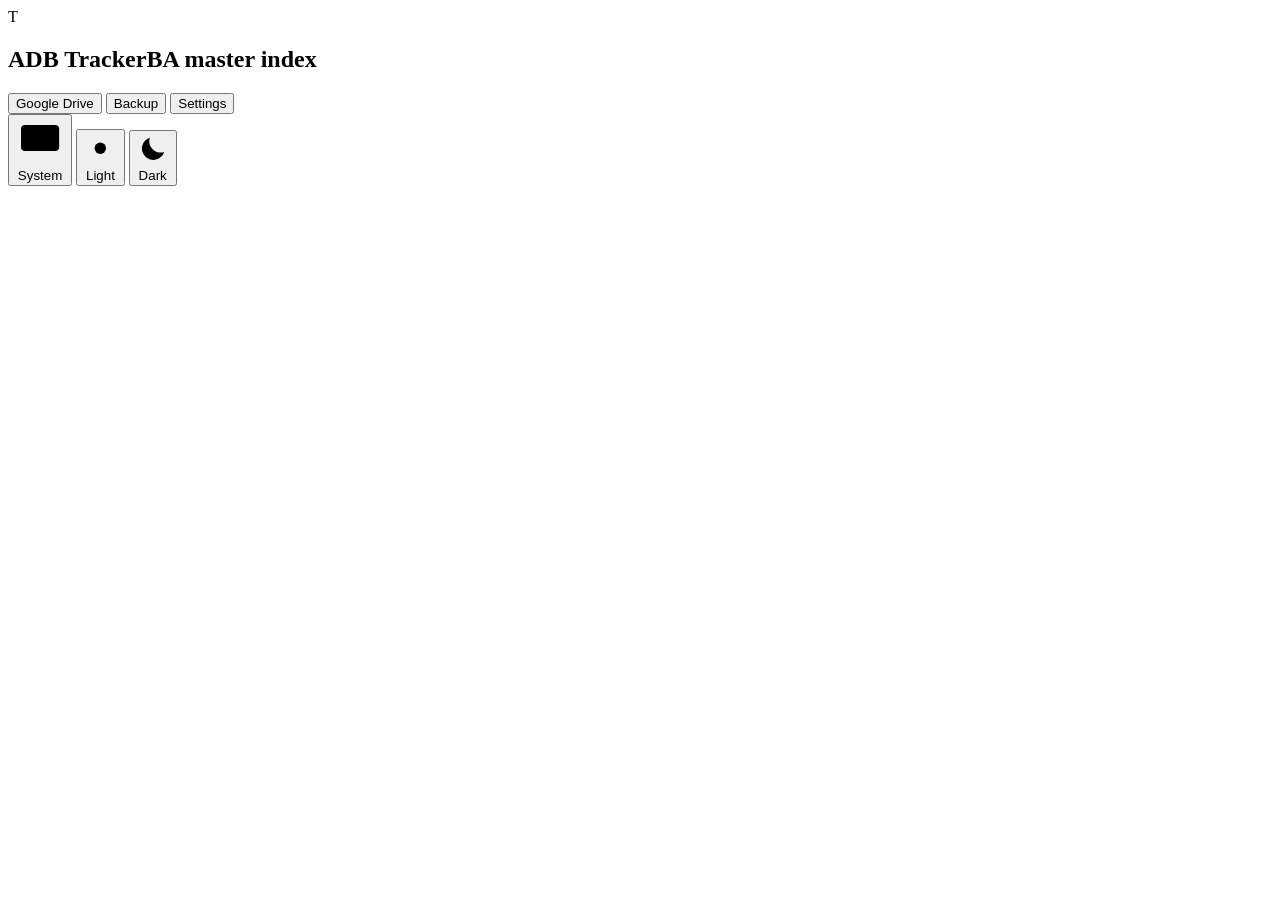
==== index.html @ 2bf4189e "Clone Project Tracker as ADB Tracker Rename the visible branding, point the site paths at /adb-track" ====
<!doctype html>
<html lang="en">
<head>
<meta charset="utf-8">
<meta name="viewport" content="width=device-width,initial-scale=1">
<title>ADB Tracker — BA project links &amp; documents</title>
<meta name="robots" content="noindex,nofollow,noarchive">
<meta name="description" content="Central index of tracking links, sites and documents for the GLASS and EDRMS ADB projects.">
<link rel="icon" href="assets/favicon.svg">
<link rel="stylesheet" href="assets/styles.css">
</head>
<body>
<div class="app">
  <aside class="sidebar">
    <div class="brand">
      <div class="dot">T</div>
      <h1>ADB Tracker<span id="brandSub">BA master index</span></h1>
    </div>
    <nav class="nav" id="nav"></nav>
    <div class="side-foot">
      <!-- Who you are signed in as, and the way out. Filled by account.js;
           empty, and hidden by CSS, until an account is known. -->
      <div class="acct" id="acct"></div>
      <!-- Undo and redo sit above the links because they act on what you were
           just doing, not on a page you are going to. Disabled rather than
           hidden, so they do not move as you work. -->
      <div class="history" id="history"></div>
      <button id="openDrive">Google Drive</button>
      <button id="openBackup">Backup</button>
      <button id="openSettings">Settings</button>
    </div>
  </aside>

  <main class="main">
    <div class="topbar">
      <div class="seg" role="group" aria-label="Theme">
        <button data-theme-set="system" title="Match your system" aria-pressed="false">
          <svg viewBox="0 0 24 24" aria-hidden="true"><rect x="2.5" y="4" width="19" height="13" rx="2"/><path d="M8 20.5h8M12 17.5v3"/></svg>
          <span class="sr">System</span>
        </button>
        <button data-theme-set="light" title="Light" aria-pressed="false">
          <svg viewBox="0 0 24 24" aria-hidden="true"><circle cx="12" cy="12" r="4.2"/><path d="M12 2v2.4M12 19.6V22M2 12h2.4M19.6 12H22M4.9 4.9l1.7 1.7M17.4 17.4l1.7 1.7M19.1 4.9l-1.7 1.7M6.6 17.4l-1.7 1.7"/></svg>
          <span class="sr">Light</span>
        </button>
        <button data-theme-set="dark" title="Dark" aria-pressed="false">
          <svg viewBox="0 0 24 24" aria-hidden="true"><path d="M20.5 14.3A8.6 8.6 0 0 1 9.7 3.5a8.6 8.6 0 1 0 10.8 10.8z"/></svg>
          <span class="sr">Dark</span>
        </button>
      </div>
    </div>
    <div id="view"></div>
  </main>
</div>

<!-- Settings -->
<div class="modal" id="settingsModal" hidden>
  <div class="box">
    <h3>Google Drive connection</h3>
    <p class="lede">These stay in this browser only (localStorage). They are never committed to the
      repository. Setup steps are in <code>README.md</code> → “Connecting Google Drive”.</p>
    <div class="field">
      <label for="clientId">OAuth Client ID</label>
      <input id="clientId" placeholder="1234567890-abc.apps.googleusercontent.com" spellcheck="false">
      <small>Google Cloud console → APIs &amp; Services → Credentials → OAuth client ID (Web application).</small>
    </div>
    <div class="field">
      <label for="apiKey">API key</label>
      <input id="apiKey" placeholder="AIza…" spellcheck="false">
      <small>Same console → Create credentials → API key. Needed by the Drive Picker.</small>
    </div>
    <h3 style="margin-top:22px">Standardize text</h3>
    <p class="lede">Powers the wand button beside a task's name and description.
      Keys are stored in this browser only and are deliberately left out of the
      backup file. Two engines, both free to run: Google AI Studio issues a key
      with no card and a free tier, which is the default, and OpenRouter's
      ":free" models cost nothing per token. All engines lists both at once, and
      picking a model fills the Engine box with the engine that owns it.</p>
    <div class="field">
      <label for="aiEngine">Engine</label>
      <select id="aiEngine"></select>
      <small id="aiEngineHelp"></small>
    </div>
    <div class="field">
      <label>Which models to show</label>
      <div id="aiTier" class="radios">
        <label><input type="radio" name="aiTier" value="free" checked> Free tier</label>
        <label><input type="radio" name="aiTier" value="paid"> Paid (billing required)</label>
        <label><input type="radio" name="aiTier" value="all"> Show everything</label>
      </div>
      <small>For Gemini this is the app's own labelling by model name, because
        Google's model list carries no billing information; OpenRouter publishes
        its prices, so its split is read from the account. Every "pro" model
        counts as paid. Nothing is hidden for good — Show everything lists all
        of them. The one exception is Google's 2.5 flash family, which is
        withdrawn rather than hidden: it now answers "no longer available to new
        users".</small>
    </div>
    <div class="field">
      <label for="aiModel">Model</label>
      <select id="aiModel"></select>
      <small id="aiModelHelp">Saved per engine, and grouped by what each model
        is for. The list is read from your own account once a key is in place.</small>
    </div>
    <div class="field">
      <label for="aiKey">API key</label>
      <input id="aiKey" type="password" placeholder="Paste your key" spellcheck="false" autocomplete="off">
      <small id="aiKeyHelp"></small>
    </div>
    <div class="actions">
      <button class="btn" id="settingsCancel">Cancel</button>
      <button class="btn primary" id="settingsSave">Save</button>
    </div>
  </div>
</div>

<script src="config.js"></script>
<script src="assets/store.js"></script>
<script src="assets/auth.js"></script>
<script src="assets/account.js"></script>
<script src="assets/ai.js"></script>
<script src="assets/ui.js"></script>
<script src="assets/tasks.js"></script>
<script src="assets/export.js"></script>
<script src="assets/imagegen.js"></script>
<script src="assets/projects.js"></script>
<script src="assets/links.js"></script>
<script src="assets/app.js"></script>
<script src="assets/drive.js"></script>
</body>
</html>
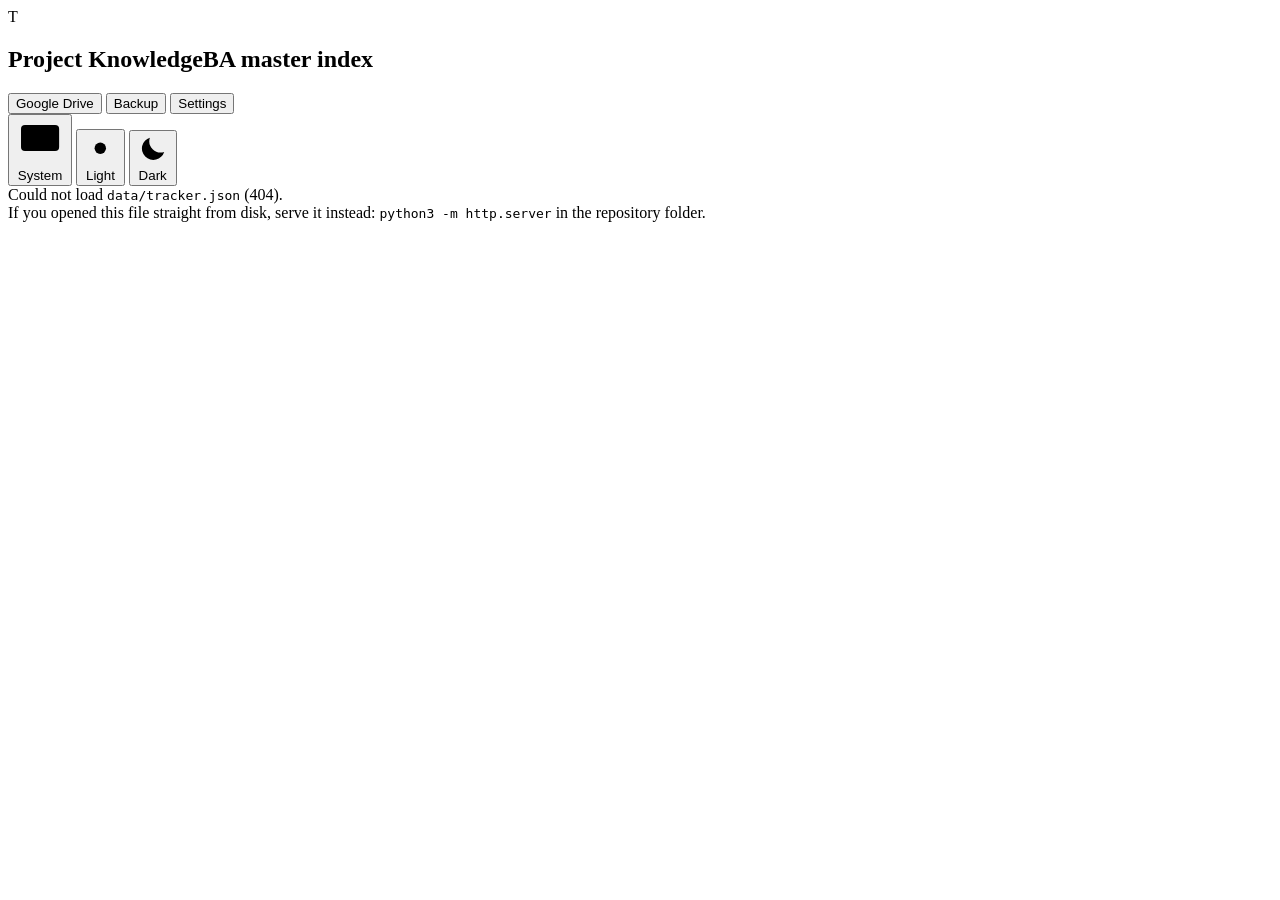
==== commit c56834c3: "Rename to Project Knowledge; clean slate with Index-only sidebar On the live site under /adb-tracker" ====
--- a/index.html
+++ b/index.html
@@ -3,7 +3,7 @@
 <head>
 <meta charset="utf-8">
 <meta name="viewport" content="width=device-width,initial-scale=1">
-<title>ADB Tracker — BA project links &amp; documents</title>
+<title>Project Knowledge — BA project links &amp; documents</title>
 <meta name="robots" content="noindex,nofollow,noarchive">
 <meta name="description" content="Central index of tracking links, sites and documents for the GLASS and EDRMS ADB projects.">
 <link rel="icon" href="assets/favicon.svg">
@@ -14,7 +14,7 @@
   <aside class="sidebar">
     <div class="brand">
       <div class="dot">T</div>
-      <h1>ADB Tracker<span id="brandSub">BA master index</span></h1>
+      <h1>Project Knowledge<span id="brandSub">BA master index</span></h1>
     </div>
     <nav class="nav" id="nav"></nav>
     <div class="side-foot">
